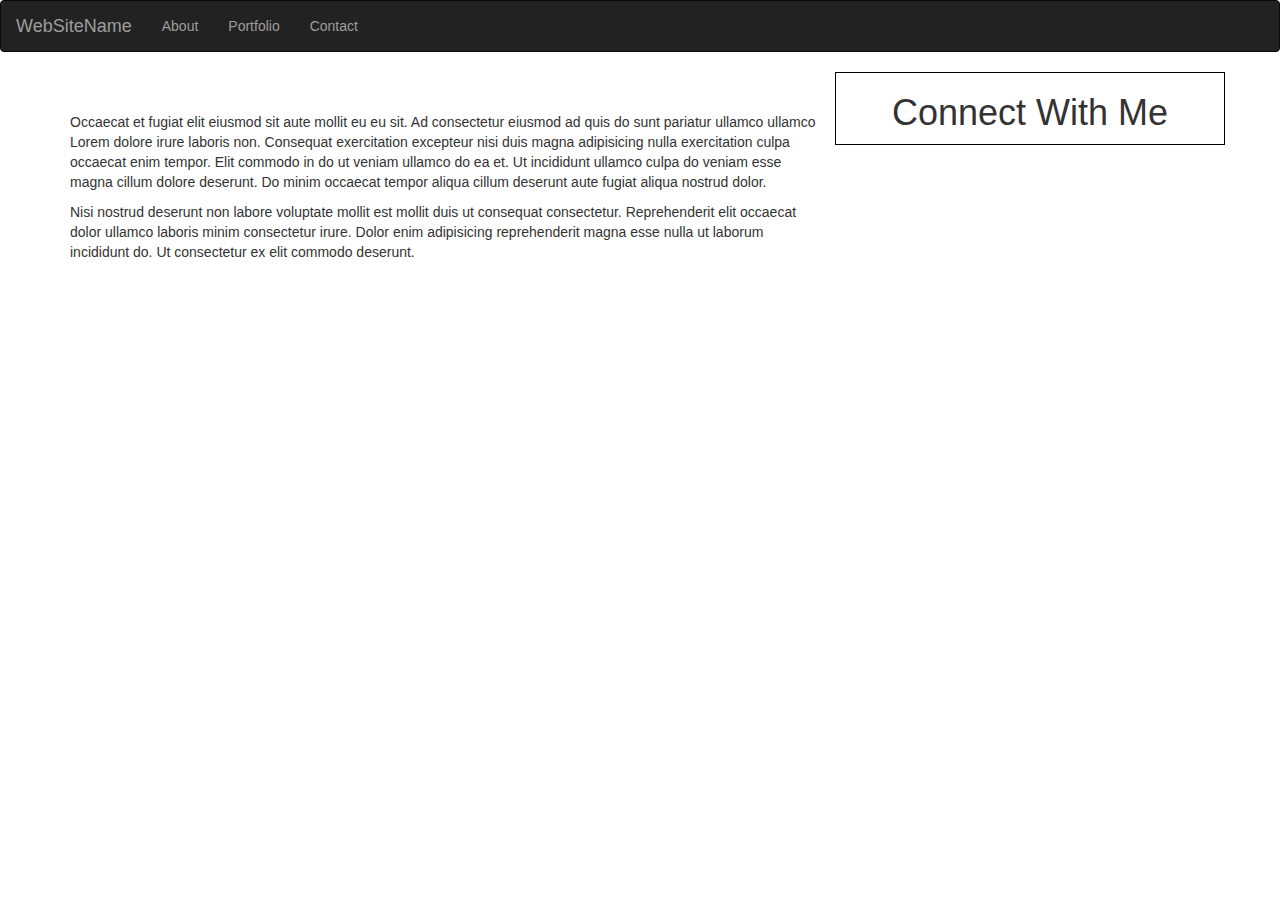
==== index.html @ b2a1de38 "added basic structure to all pages" ====
<!DOCTYPE html>
<html lang="en">
<head>
    <meta charset="UTF-8">
    <meta name="viewport" content="width=device-width, initial-scale=1.0">
    <meta http-equiv="X-UA-Compatible" content="ie=edge">
    <!-- Bootstrap Links -->
    <link rel="stylesheet" href="https://maxcdn.bootstrapcdn.com/bootstrap/3.3.7/css/bootstrap.min.css" integrity="sha384-BVYiiSIFeK1dGmJRAkycuHAHRg32OmUcww7on3RYdg4Va+PmSTsz/K68vbdEjh4u" crossorigin="anonymous">
    <!-- Font Awesome Link -->
    <script defer src="https://use.fontawesome.com/releases/v5.0.6/js/all.js"></script>
    <!-- CSS Links -->
    <link rel="stylesheet" href="./assets/css/style.css">
    <title>Lucas Werner</title>
</head>
    <body>
        <!-- Navbar -->
        <nav class="navbar navbar-inverse">
            <div class="container-fluid">
              <div class="navbar-header">
                <a class="navbar-brand" href="#">WebSiteName</a>
              </div>
              <ul class="nav navbar-nav">
                <li><a href="#">About</a></li>
                <li><a href="./portfolio.html">Portfolio</a></li>
                <li><a href="./contact.html">Contact</a></li>
              </ul>
            </div>
          </nav>
          <!-- End of Navbar -->
          <!-- Container 1 -->
          <div class="container">
              <div class="row">
                  <!-- Row 1 Col 1 -->
                  <div class="col-md-8">
                      <!-- Col 1 Sub-Row 1 -->
                      <div class="row">
                          <div class="col-md-12 text-center">
                            <img src="http://www.placepuppy.net/1p/400/250" alt="" class="ProfilePic">
                          </div>
                          <div class="col-md-12">
                              <br>
                              <p>
                                  Occaecat et fugiat elit eiusmod sit aute mollit eu eu sit. Ad consectetur eiusmod ad quis do sunt pariatur ullamco ullamco Lorem dolore irure laboris non. Consequat exercitation excepteur nisi duis magna adipisicing nulla exercitation culpa occaecat enim tempor. Elit commodo in do ut veniam ullamco do ea et. Ut incididunt ullamco culpa do veniam esse magna cillum dolore deserunt. Do minim occaecat tempor aliqua cillum deserunt aute fugiat aliqua nostrud dolor.
                              </p>
                              <p>
                                  Nisi nostrud deserunt non labore voluptate mollit est mollit duis ut consequat consectetur. Reprehenderit elit occaecat dolor ullamco laboris minim consectetur irure. Dolor enim adipisicing reprehenderit magna esse nulla ut laborum incididunt do. Ut consectetur ex elit commodo deserunt.
                              </p>
                              <br>
                          </div>
                      </div>
                      <!-- End of Sub-Row 1 -->
                  </div>
                  <!-- End of Col 1 -->
                  <!-- Row 1 Col 2 -->
                  <div class="col-md-4 sidebar">
                  <!-- Col 2 Sub-Row 1 -->
                    <div class="row">
                        <!-- Sub-Row 1 Col 1 -->
                        <div class="col-md-12 text-center">
                            <h1>Connect With Me</h1>
                        </div>
                    </div>
                    <div class="row">
                        <div class="col-md-4 text-center">
                            <i class="fab fa-github-square link"></i>
                        </div>
                        <div class="col-md-4 text-center">
                            <i class="fab fa-linkedin link"></i>
                        </div>
                        <div class="col-md-4 text-center">
                            <i class="fab fa-stack-overflow link"></i>
                        </div>
                    </div>
                  </div>
                  <!-- End of Col 2 -->
              </div>
              <!-- End of Row 1 -->
          </div>
          <!-- End of Container -->
    </body>
</html>
---- assets/css/style.css ----
.link {
    font-size: 72px;
    padding: 0px;
}

.sidebar {
    border: solid black 1px;
}

i {
    padding: 0px;
}
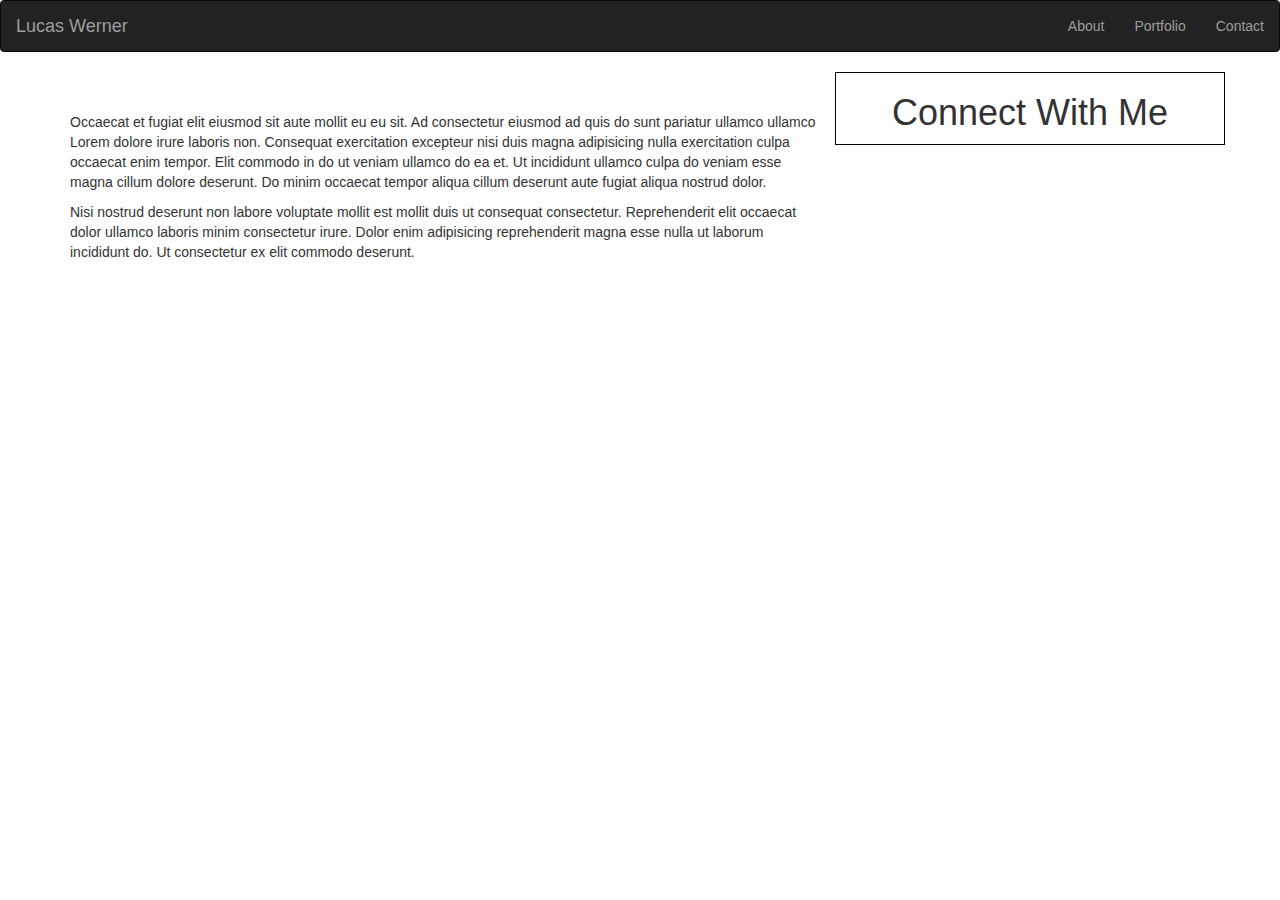
==== commit ec45074c: "added an images folder and some more styling" ====
--- a/index.html
+++ b/index.html
@@ -17,9 +17,9 @@
         <nav class="navbar navbar-inverse">
             <div class="container-fluid">
               <div class="navbar-header">
-                <a class="navbar-brand" href="#">WebSiteName</a>
+                <a class="navbar-brand" href="#">Lucas Werner</a>
               </div>
-              <ul class="nav navbar-nav">
+              <ul class="nav navbar-nav navbar-right">
                 <li><a href="#">About</a></li>
                 <li><a href="./portfolio.html">Portfolio</a></li>
                 <li><a href="./contact.html">Contact</a></li>
@@ -31,11 +31,11 @@
           <div class="container">
               <div class="row">
                   <!-- Row 1 Col 1 -->
-                  <div class="col-md-8">
+                  <div class="col-md-8 col-xs-12 col-sm-12">
                       <!-- Col 1 Sub-Row 1 -->
                       <div class="row">
                           <div class="col-md-12 text-center">
-                            <img src="http://www.placepuppy.net/1p/400/250" alt="" class="ProfilePic">
+                            <img src="./assets/images/sunset.jpg" alt="" class="ProfilePic">
                           </div>
                           <div class="col-md-12">
                               <br>
@@ -52,7 +52,7 @@
                   </div>
                   <!-- End of Col 1 -->
                   <!-- Row 1 Col 2 -->
-                  <div class="col-md-4 sidebar">
+                  <div class="col-md-4 col-xs-12 col-sm-12 sidebar">
                   <!-- Col 2 Sub-Row 1 -->
                     <div class="row">
                         <!-- Sub-Row 1 Col 1 -->
--- a/assets/css/style.css
+++ b/assets/css/style.css
@@ -7,6 +7,8 @@
     border: solid black 1px;
 }
 
-i {
-    padding: 0px;
+img {
+    max-width: 100%;
+    height: auto;
+    width: auto\9; /* ie8 */
 }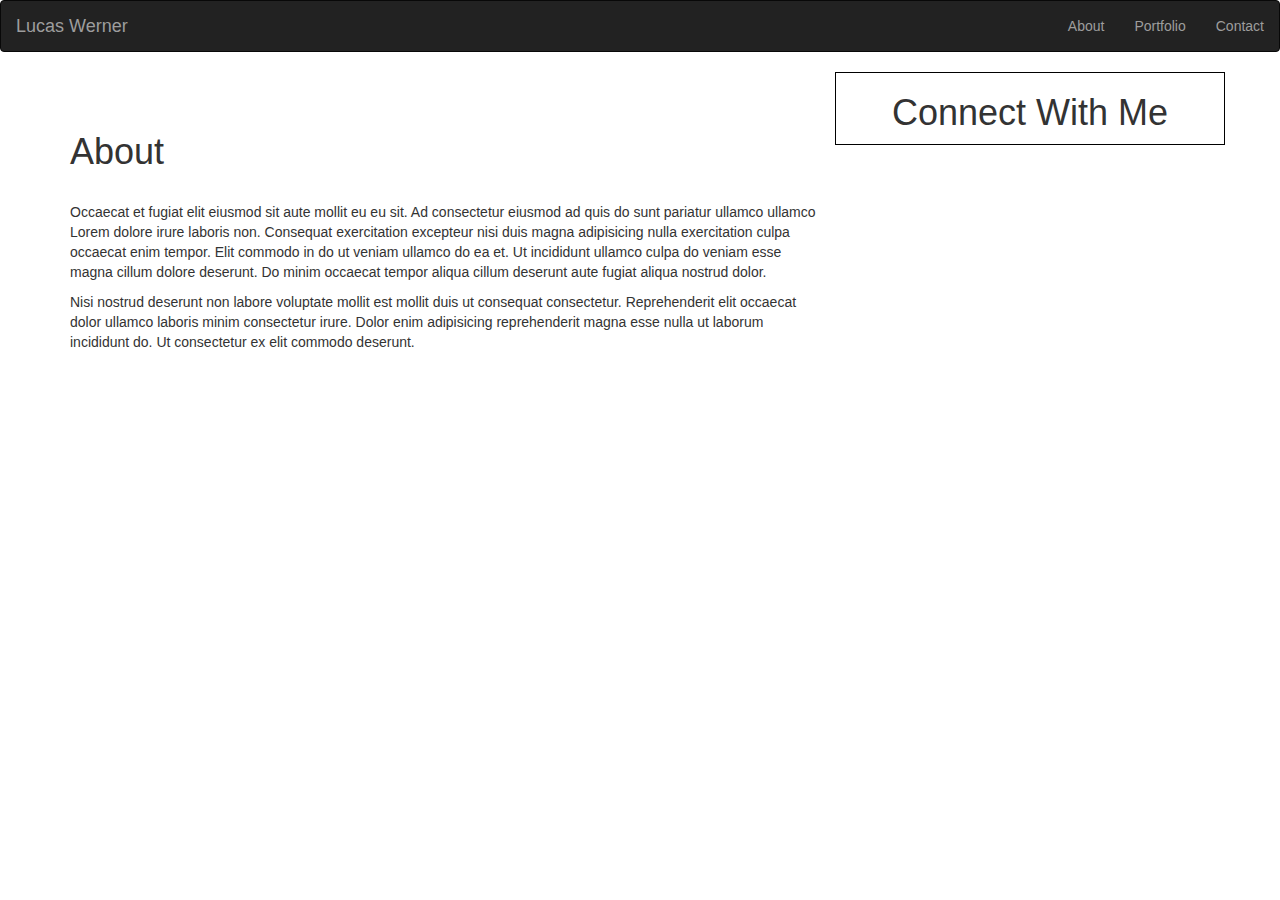
==== commit e31baf27: "added thumbnail components to portfolio page" ====
--- a/index.html
+++ b/index.html
@@ -39,6 +39,8 @@
                           </div>
                           <div class="col-md-12">
                               <br>
+                              <h1>About</h1>
+                              <br>
                               <p>
                                   Occaecat et fugiat elit eiusmod sit aute mollit eu eu sit. Ad consectetur eiusmod ad quis do sunt pariatur ullamco ullamco Lorem dolore irure laboris non. Consequat exercitation excepteur nisi duis magna adipisicing nulla exercitation culpa occaecat enim tempor. Elit commodo in do ut veniam ullamco do ea et. Ut incididunt ullamco culpa do veniam esse magna cillum dolore deserunt. Do minim occaecat tempor aliqua cillum deserunt aute fugiat aliqua nostrud dolor.
                               </p>
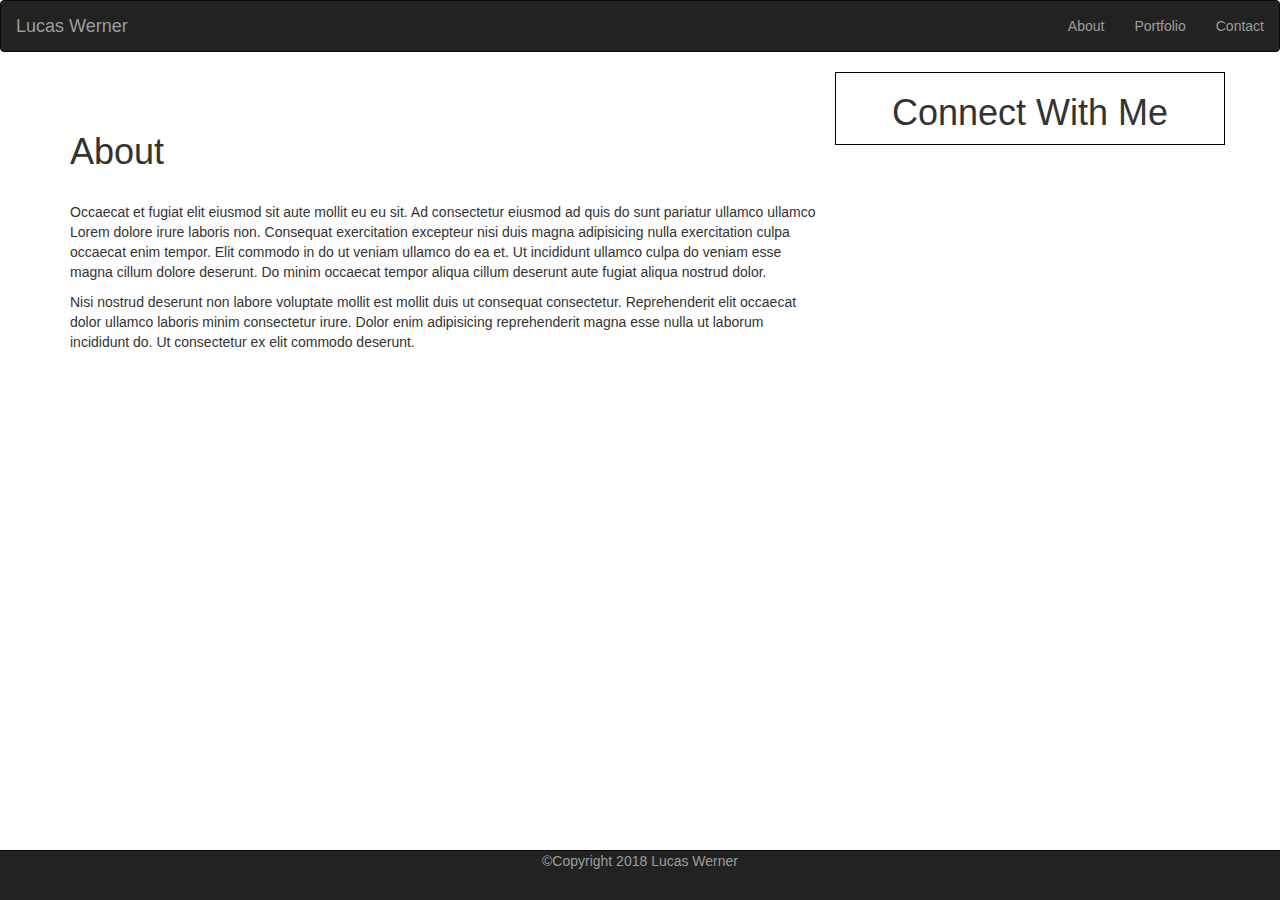
==== commit a63aafe3: "Finished adding sticky footer" ====
--- a/index.html
+++ b/index.html
@@ -4,12 +4,21 @@
     <meta charset="UTF-8">
     <meta name="viewport" content="width=device-width, initial-scale=1.0">
     <meta http-equiv="X-UA-Compatible" content="ie=edge">
+
     <!-- Bootstrap Links -->
     <link rel="stylesheet" href="https://maxcdn.bootstrapcdn.com/bootstrap/3.3.7/css/bootstrap.min.css" integrity="sha384-BVYiiSIFeK1dGmJRAkycuHAHRg32OmUcww7on3RYdg4Va+PmSTsz/K68vbdEjh4u" crossorigin="anonymous">
+    
+    <script src="https://maxcdn.bootstrapcdn.com/bootstrap/3.3.7/js/bootstrap.min.js" integrity="sha384-Tc5IQib027qvyjSMfHjOMaLkfuWVxZxUPnCJA7l2mCWNIpG9mGCD8wGNIcPD7Txa" crossorigin="anonymous"></script>
+
     <!-- Font Awesome Link -->
     <script defer src="https://use.fontawesome.com/releases/v5.0.6/js/all.js"></script>
+
     <!-- CSS Links -->
     <link rel="stylesheet" href="./assets/css/style.css">
+    
+    <!-- JQuery -->
+    <script src="https://ajax.googleapis.com/ajax/libs/jquery/3.3.1/jquery.min.js"></script>
+
     <title>Lucas Werner</title>
 </head>
     <body>
@@ -17,8 +26,8 @@
         <nav class="navbar navbar-inverse">
             <div class="container-fluid">
               <div class="navbar-header">
-                <a class="navbar-brand" href="#">Lucas Werner</a>
-              </div>
+                    <a class="navbar-brand" href="#">Lucas Werner</a>
+               </div>
               <ul class="nav navbar-nav navbar-right">
                 <li><a href="#">About</a></li>
                 <li><a href="./portfolio.html">Portfolio</a></li>
@@ -35,7 +44,7 @@
                       <!-- Col 1 Sub-Row 1 -->
                       <div class="row">
                           <div class="col-md-12 text-center">
-                            <img src="./assets/images/sunset.jpg" alt="" class="ProfilePic">
+                            <img src="https://lh6.googleusercontent.com/VsgiBTPqo1wJ75XUUqfHEpnqxM3DU4qc332rFdJ-8R7CurZjbapS9idCsuDsVCfMaF4RikSBEgpRqfQJAqCj=w1920-h949-rw" alt="" class="ProfilePic">
                           </div>
                           <div class="col-md-12">
                               <br>
@@ -79,5 +88,10 @@
               <!-- End of Row 1 -->
           </div>
           <!-- End of Container -->
+        <nav class="navbar navbar-inverse navbar-fixed-bottom footer text-center">
+            <div class="container-fluid">
+                <p>&copy;Copyright 2018 Lucas Werner</p>
+            </div>
+        </nav>
     </body>
 </html>--- a/assets/css/style.css
+++ b/assets/css/style.css
@@ -1,3 +1,6 @@
+body {
+    padding-bottom: 50px;
+}
 .link {
     font-size: 72px;
     padding: 0px;
@@ -11,4 +14,13 @@
     max-width: 100%;
     height: auto;
     width: auto\9; /* ie8 */
+}
+
+#textArea {
+    height: 200px;
+}
+
+.footer {
+    background-color: #222;
+    color: #9d9d9d;
 }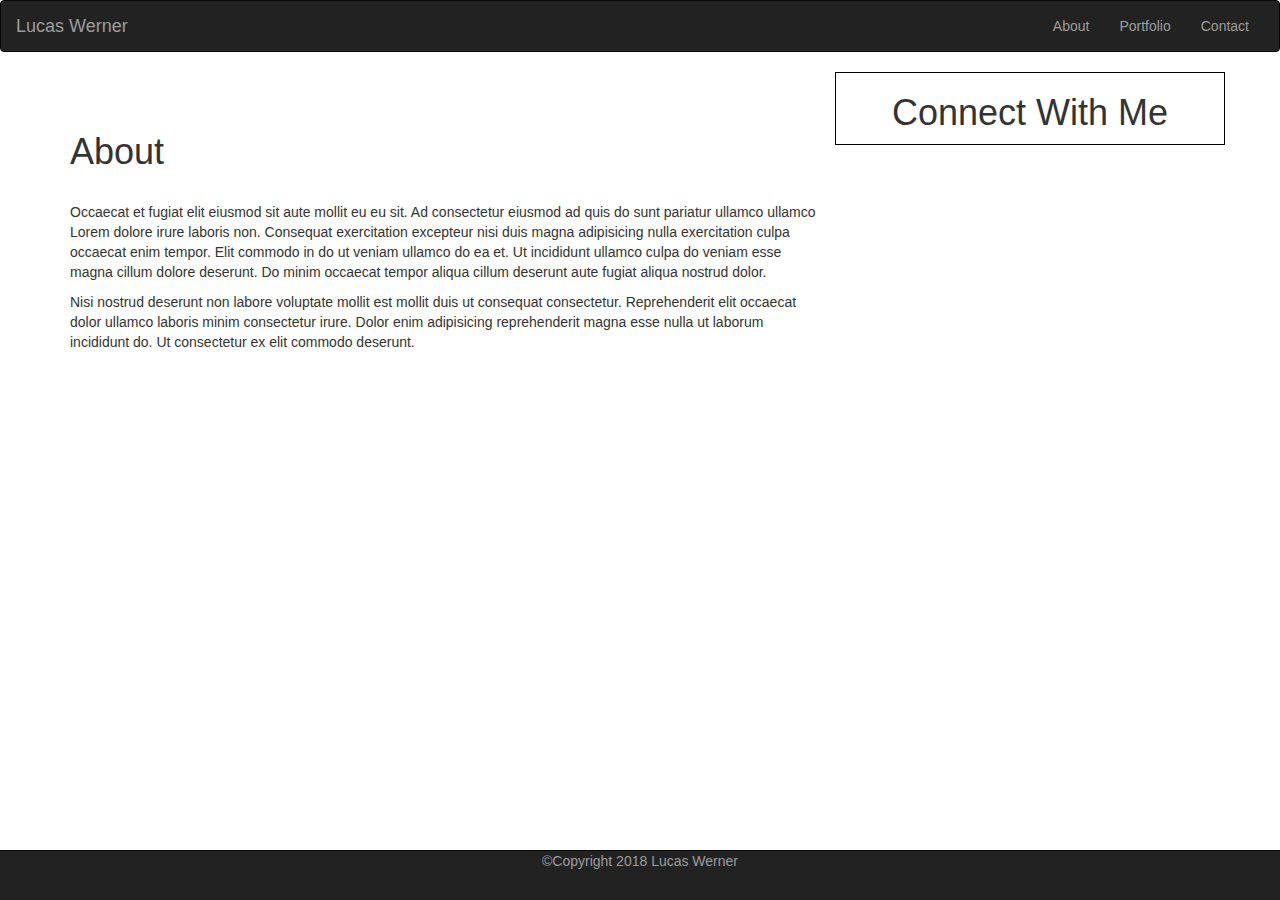
==== commit dae9319b: "Fixed collapsable navbar" ====
--- a/index.html
+++ b/index.html
@@ -8,8 +8,6 @@
     <!-- Bootstrap Links -->
     <link rel="stylesheet" href="https://maxcdn.bootstrapcdn.com/bootstrap/3.3.7/css/bootstrap.min.css" integrity="sha384-BVYiiSIFeK1dGmJRAkycuHAHRg32OmUcww7on3RYdg4Va+PmSTsz/K68vbdEjh4u" crossorigin="anonymous">
     
-    <script src="https://maxcdn.bootstrapcdn.com/bootstrap/3.3.7/js/bootstrap.min.js" integrity="sha384-Tc5IQib027qvyjSMfHjOMaLkfuWVxZxUPnCJA7l2mCWNIpG9mGCD8wGNIcPD7Txa" crossorigin="anonymous"></script>
-
     <!-- Font Awesome Link -->
     <script defer src="https://use.fontawesome.com/releases/v5.0.6/js/all.js"></script>
 
@@ -19,75 +17,84 @@
     <!-- JQuery -->
     <script src="https://ajax.googleapis.com/ajax/libs/jquery/3.3.1/jquery.min.js"></script>
 
+    <script src="https://maxcdn.bootstrapcdn.com/bootstrap/3.3.7/js/bootstrap.min.js" integrity="sha384-Tc5IQib027qvyjSMfHjOMaLkfuWVxZxUPnCJA7l2mCWNIpG9mGCD8wGNIcPD7Txa" crossorigin="anonymous"></script>
+
     <title>Lucas Werner</title>
 </head>
     <body>
         <!-- Navbar -->
         <nav class="navbar navbar-inverse">
             <div class="container-fluid">
-              <div class="navbar-header">
+                <div class="navbar-header">
+                    <button type="button" class="navbar-toggle" data-toggle="collapse" data-target="#myNavbar">
+                        <span class="icon-bar"></span>
+                        <span class="icon-bar"></span>
+                        <span class="icon-bar"></span> 
+                    </button>
                     <a class="navbar-brand" href="#">Lucas Werner</a>
-               </div>
-              <ul class="nav navbar-nav navbar-right">
-                <li><a href="#">About</a></li>
-                <li><a href="./portfolio.html">Portfolio</a></li>
-                <li><a href="./contact.html">Contact</a></li>
-              </ul>
+                </div>
+                <div class="collapse navbar-collapse" id="myNavbar">
+                    <ul class="nav navbar-nav navbar-right">
+                        <li><a href="#">About</a></li>
+                        <li><a href="./portfolio.html">Portfolio</a></li> 
+                        <li><a href="./contact.html">Contact</a></li> 
+                    </ul>
+                </div>
             </div>
-          </nav>
-          <!-- End of Navbar -->
-          <!-- Container 1 -->
-          <div class="container">
-              <div class="row">
-                  <!-- Row 1 Col 1 -->
-                  <div class="col-md-8 col-xs-12 col-sm-12">
-                      <!-- Col 1 Sub-Row 1 -->
-                      <div class="row">
-                          <div class="col-md-12 text-center">
-                            <img src="https://lh6.googleusercontent.com/VsgiBTPqo1wJ75XUUqfHEpnqxM3DU4qc332rFdJ-8R7CurZjbapS9idCsuDsVCfMaF4RikSBEgpRqfQJAqCj=w1920-h949-rw" alt="" class="ProfilePic">
-                          </div>
-                          <div class="col-md-12">
-                              <br>
-                              <h1>About</h1>
-                              <br>
-                              <p>
-                                  Occaecat et fugiat elit eiusmod sit aute mollit eu eu sit. Ad consectetur eiusmod ad quis do sunt pariatur ullamco ullamco Lorem dolore irure laboris non. Consequat exercitation excepteur nisi duis magna adipisicing nulla exercitation culpa occaecat enim tempor. Elit commodo in do ut veniam ullamco do ea et. Ut incididunt ullamco culpa do veniam esse magna cillum dolore deserunt. Do minim occaecat tempor aliqua cillum deserunt aute fugiat aliqua nostrud dolor.
-                              </p>
-                              <p>
-                                  Nisi nostrud deserunt non labore voluptate mollit est mollit duis ut consequat consectetur. Reprehenderit elit occaecat dolor ullamco laboris minim consectetur irure. Dolor enim adipisicing reprehenderit magna esse nulla ut laborum incididunt do. Ut consectetur ex elit commodo deserunt.
-                              </p>
-                              <br>
-                          </div>
-                      </div>
-                      <!-- End of Sub-Row 1 -->
-                  </div>
-                  <!-- End of Col 1 -->
-                  <!-- Row 1 Col 2 -->
-                  <div class="col-md-4 col-xs-12 col-sm-12 sidebar">
-                  <!-- Col 2 Sub-Row 1 -->
+        </nav>
+        <!-- End of Navbar -->
+        <!-- Container 1 -->
+        <div class="container">
+            <div class="row">
+                <!-- Row 1 Col 1 -->
+                <div class="col-md-8 col-xs-12 col-sm-12">
+                    <!-- Col 1 Sub-Row 1 -->
                     <div class="row">
-                        <!-- Sub-Row 1 Col 1 -->
                         <div class="col-md-12 text-center">
-                            <h1>Connect With Me</h1>
+                        <img src="https://lh6.googleusercontent.com/VsgiBTPqo1wJ75XUUqfHEpnqxM3DU4qc332rFdJ-8R7CurZjbapS9idCsuDsVCfMaF4RikSBEgpRqfQJAqCj=w1920-h949-rw" alt="" class="ProfilePic">
+                        </div>
+                        <div class="col-md-12">
+                            <br>
+                            <h1>About</h1>
+                            <br>
+                            <p>
+                                Occaecat et fugiat elit eiusmod sit aute mollit eu eu sit. Ad consectetur eiusmod ad quis do sunt pariatur ullamco ullamco Lorem dolore irure laboris non. Consequat exercitation excepteur nisi duis magna adipisicing nulla exercitation culpa occaecat enim tempor. Elit commodo in do ut veniam ullamco do ea et. Ut incididunt ullamco culpa do veniam esse magna cillum dolore deserunt. Do minim occaecat tempor aliqua cillum deserunt aute fugiat aliqua nostrud dolor.
+                            </p>
+                            <p>
+                                Nisi nostrud deserunt non labore voluptate mollit est mollit duis ut consequat consectetur. Reprehenderit elit occaecat dolor ullamco laboris minim consectetur irure. Dolor enim adipisicing reprehenderit magna esse nulla ut laborum incididunt do. Ut consectetur ex elit commodo deserunt.
+                            </p>
+                            <br>
                         </div>
                     </div>
-                    <div class="row">
-                        <div class="col-md-4 text-center">
-                            <i class="fab fa-github-square link"></i>
-                        </div>
-                        <div class="col-md-4 text-center">
-                            <i class="fab fa-linkedin link"></i>
-                        </div>
-                        <div class="col-md-4 text-center">
-                            <i class="fab fa-stack-overflow link"></i>
-                        </div>
+                    <!-- End of Sub-Row 1 -->
+                </div>
+                <!-- End of Col 1 -->
+                <!-- Row 1 Col 2 -->
+                <div class="col-md-4 col-xs-12 col-sm-12 sidebar">
+                <!-- Col 2 Sub-Row 1 -->
+                <div class="row">
+                    <!-- Sub-Row 1 Col 1 -->
+                    <div class="col-md-12 text-center">
+                        <h1>Connect With Me</h1>
                     </div>
-                  </div>
-                  <!-- End of Col 2 -->
-              </div>
-              <!-- End of Row 1 -->
-          </div>
-          <!-- End of Container -->
+                </div>
+                <div class="row">
+                    <div class="col-md-4 text-center">
+                        <i class="fab fa-github-square link"></i>
+                    </div>
+                    <div class="col-md-4 text-center">
+                        <i class="fab fa-linkedin link"></i>
+                    </div>
+                    <div class="col-md-4 text-center">
+                        <i class="fab fa-stack-overflow link"></i>
+                    </div>
+                </div>
+                </div>
+                <!-- End of Col 2 -->
+            </div>
+            <!-- End of Row 1 -->
+        </div>
+        <!-- End of Container -->
         <nav class="navbar navbar-inverse navbar-fixed-bottom footer text-center">
             <div class="container-fluid">
                 <p>&copy;Copyright 2018 Lucas Werner</p>
